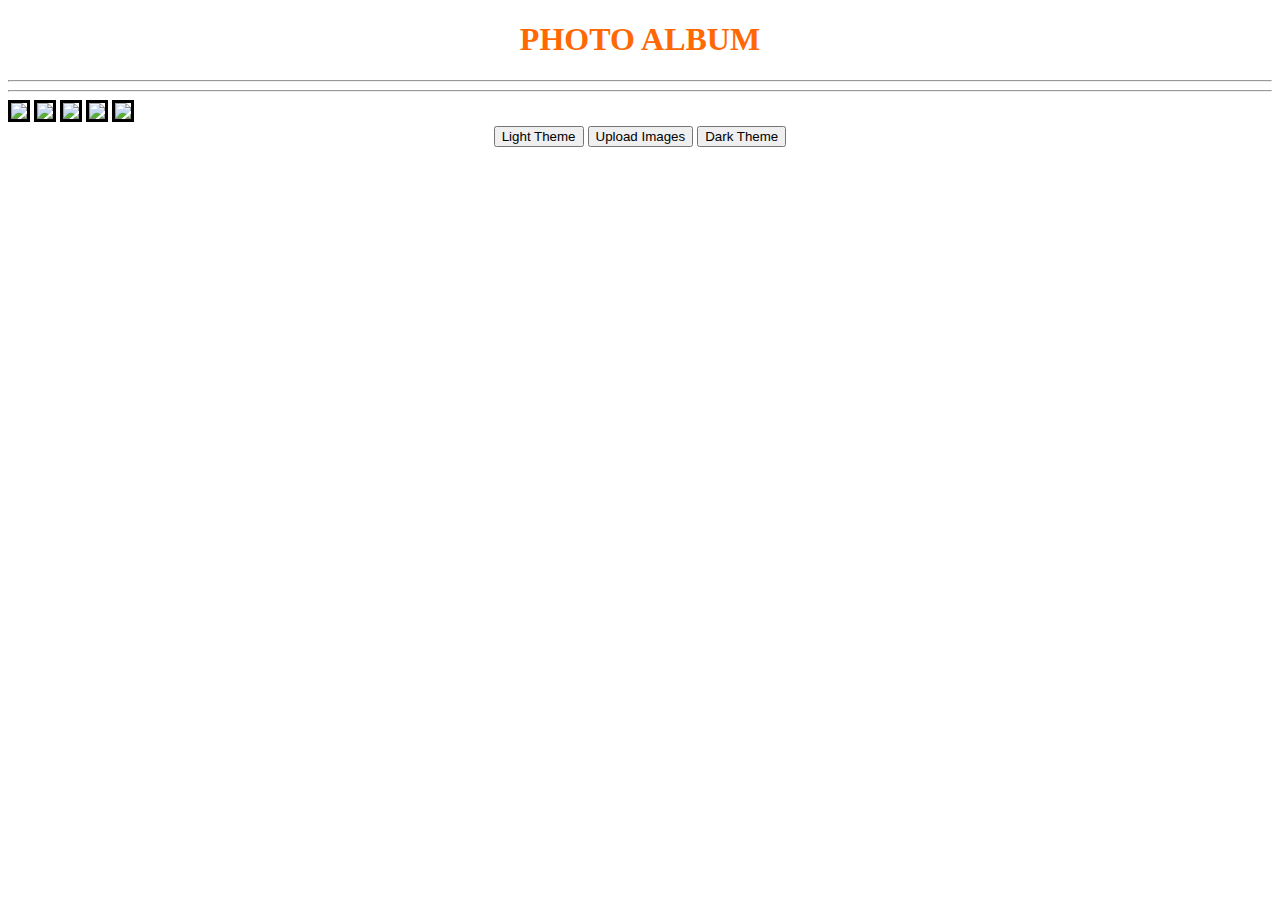
==== Photos Page.html @ 08fd1940 "Add files via upload" ====
<!doctype html>
<html>

<head>
	<title>Photos Page</title>
	<link id="themer" rel="stylesheet" type="text/css" href="Photos Page Light Theme.css"/>
	<script type="text/JavaScript" src="JS for Photos Page.js"></script>
</head>

<body>
	<h1 align="center" style= "color: #ff6803">
		<b>PHOTO ALBUM</b>
	</h1>
	<hr><hr>
	<img src="Pictures/Galloping Horse Wall Paper.jpg"/>
	<img src="Pictures/Marvel Image.jpeg"/>
	<img src="Pictures/Album Logo Black.png"/>
	<img src="Pictures/Album Logo Orange.png"/>
	<img src="Pictures/Album Logo Black Small.png"/>
	<div align="bottom">
		<div align= "center">
			<button onclick="lighttheme()">Light Theme</button>
			<button onclick="window.open('Image Upload Page.html')">Upload Images</button>
			<button onclick="darktheme()">Dark Theme</button>
		</div>
	</div>
</body>
</html>
---- Photos Page Light Theme.css ----
body{
background-color: #ffffff;
}

p{
color: #000000;
}

img {
height:250px;
border-color: #000000;
border-style: solid;
}
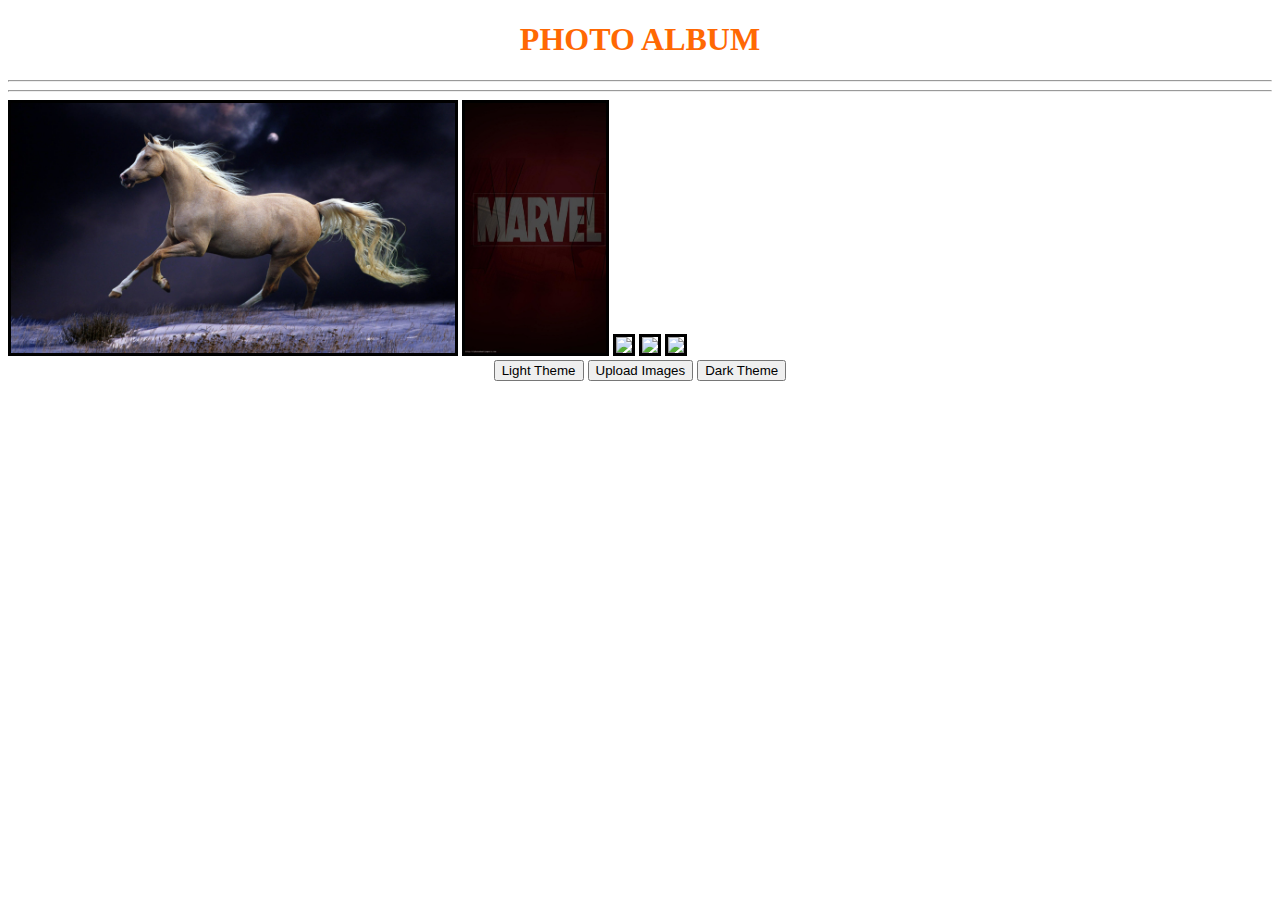
==== commit 756e5171: "Update Photos Page.html" ====
--- a/Photos Page.html
+++ b/Photos Page.html
@@ -12,8 +12,8 @@
 		<b>PHOTO ALBUM</b>
 	</h1>
 	<hr><hr>
-	<img src="Pictures/Galloping Horse Wall Paper.jpg"/>
-	<img src="Pictures/Marvel Image.jpeg"/>
+	<img src="Galloping Horse Wall Paper.jpg"/>
+	<img src="Marvel Image.jpeg"/>
 	<img src="Pictures/Album Logo Black.png"/>
 	<img src="Pictures/Album Logo Orange.png"/>
 	<img src="Pictures/Album Logo Black Small.png"/>
@@ -25,4 +25,4 @@
 		</div>
 	</div>
 </body>
-</html>+</html>
